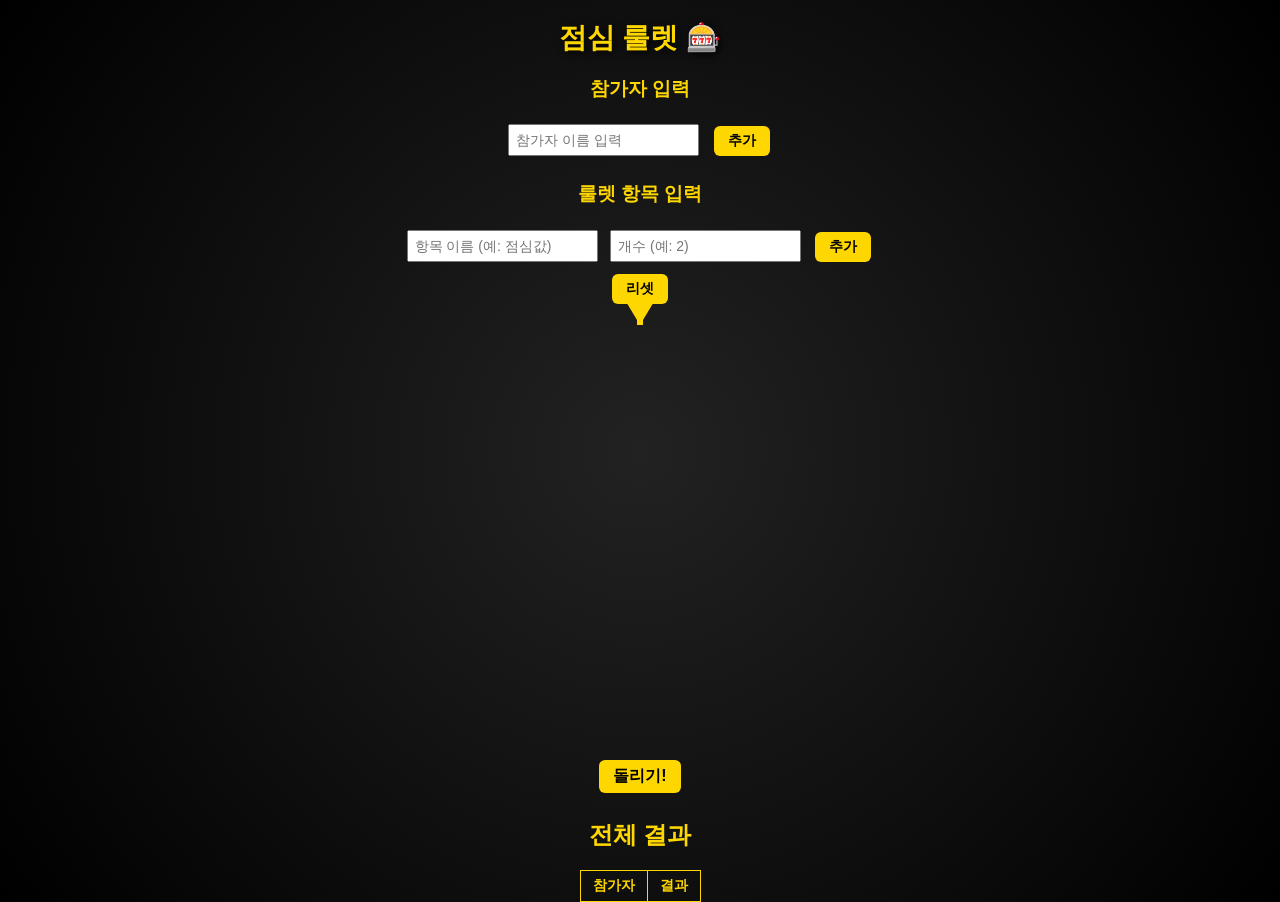
==== index.html @ d239b12f "Add files via upload" ====
<!DOCTYPE html>
<html lang="ko">
<head>
  <meta charset="UTF-8">
  <title>점심 룰렛 🎰</title>
  <!-- CSS 연결 (캐시 무시용 버전 파라미터 포함) -->
  <link rel="stylesheet" href="style.css?v=3">
</head>
<body>
  <h1>점심 룰렛 🎰</h1>

  <div class="settings">
    <h3>참가자 입력</h3>
    <input type="text" id="participantInput" placeholder="참가자 이름 입력">
    <button onclick="addParticipant()">추가</button>
    <div id="participantList"></div>

    <h3>룰렛 항목 입력</h3>
    <input type="text" id="optionName" placeholder="항목 이름 (예: 점심값)">
    <input type="number" id="optionCount" placeholder="개수 (예: 2)" min="1">
    <button onclick="addOption()">추가</button>
    <div id="optionList"></div>

    <button onclick="resetRoulette()">리셋</button>
  </div>

  <div class="roulette-container">
    <canvas id="roulette" width="400" height="400"></canvas>
    <div class="pointer"></div>
    <button class="spin-btn" onclick="spinRoulette()">돌리기!</button>
  </div>

  <div id="result"></div>
  <h2>전체 결과</h2>
  <table id="historyTable">
    <thead>
      <tr><th>참가자</th><th>결과</th></tr>
    </thead>
    <tbody id="history"></tbody>
  </table>

  <!-- JS 연결 (캐시 무시용 버전 파라미터 포함) -->
  <script src="script.js?v=3"></script>
</body>
</html>
---- style.css ----
body {
  font-family: 'Noto Sans KR', '맑은 고딕', Arial, sans-serif;
  font-size: 16px;
  text-align: center;
  background: radial-gradient(circle at center, #222 0%, #000 100%);
  color: gold;
  margin: 0;
  padding: 0;
}

h1 {
  text-shadow: 2px 2px 8px black;
  font-size: 28px;
}

.settings input {
  padding: 6px;
  font-size: 14px;
  margin: 4px;
}

button {
  margin: 6px;
  padding: 6px 14px;
  font-size: 14px;
  background: gold;
  border: none;
  border-radius: 6px;
  cursor: pointer;
  font-weight: bold;
}

button:hover {
  background: orange;
}

.roulette-container {
  position: relative;
  display: flex;
  flex-direction: column;
  align-items: center;
  margin-top: 30px; /* 리셋 버튼과 간격 띄우기 */
}

/* 아래를 향하는 삼각형 + 윗부분에 짧은 꼬리 */
.pointer {
  position: absolute;
  top: -40px;   /* 룰렛 위쪽에서 띄우기 */
  left: 50%;
  transform: translateX(-50%);
  width: 0;
  height: 0;
  border-left: 15px solid transparent;
  border-right: 15px solid transparent;
  border-top: 25px solid gold; /* 아래쪽을 향하는 삼각형 */
}
.pointer::after {
  content: "";
  position: absolute;
  top: -12px;   /* 삼각형 윗부분에 꼬리 붙이기 */
  left: -3px;
  width: 6px;
  height: 12px;
  background: gold;
}

.spin-btn {
  margin-top: 20px;
  font-size: 16px;
}

#result h2 {
  font-size: 18px;
}

#historyTable {
  margin: 0 auto;
  border-collapse: collapse;
  font-size: 14px;
}

#historyTable th, #historyTable td {
  border: 1px solid gold;
  padding: 6px 12px;
}
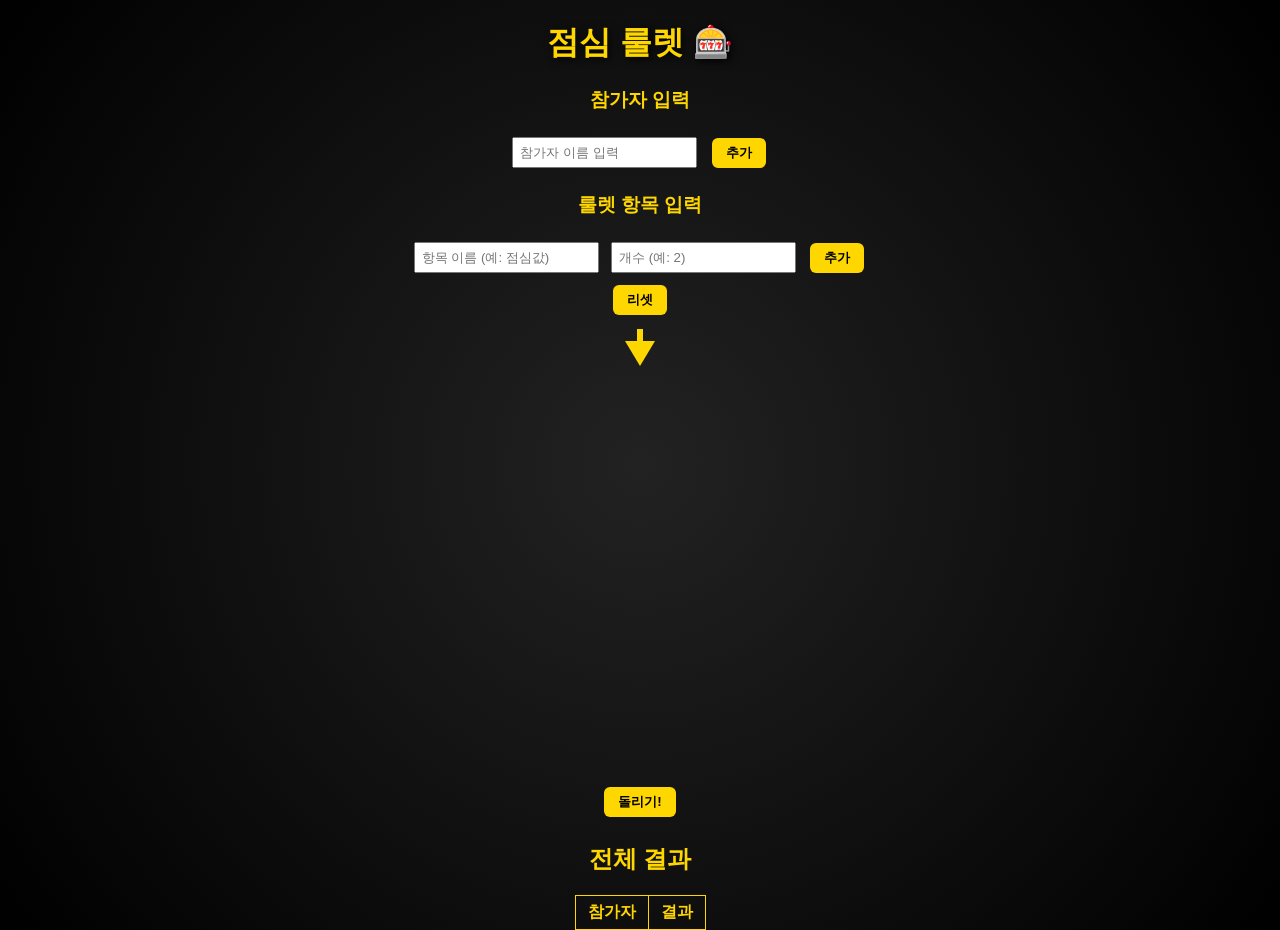
==== commit 27f4e831: "Add files via upload" ====
--- a/index.html
+++ b/index.html
@@ -3,8 +3,7 @@
 <head>
   <meta charset="UTF-8">
   <title>점심 룰렛 🎰</title>
-  <!-- CSS 연결 (캐시 무시용 버전 파라미터 포함) -->
-  <link rel="stylesheet" href="style.css?v=3">
+  <link rel="stylesheet" href="style.css?v=5">
 </head>
 <body>
   <h1>점심 룰렛 🎰</h1>
@@ -39,7 +38,6 @@
     <tbody id="history"></tbody>
   </table>
 
-  <!-- JS 연결 (캐시 무시용 버전 파라미터 포함) -->
-  <script src="script.js?v=3"></script>
+  <script src="script.js?v=5"></script>
 </body>
 </html>
--- a/style.css
+++ b/style.css
@@ -1,6 +1,5 @@
 body {
-  font-family: 'Noto Sans KR', '맑은 고딕', Arial, sans-serif;
-  font-size: 16px;
+  font-family: 'Noto Sans KR', Arial, sans-serif;
   text-align: center;
   background: radial-gradient(circle at center, #222 0%, #000 100%);
   color: gold;
@@ -10,19 +9,16 @@
 
 h1 {
   text-shadow: 2px 2px 8px black;
-  font-size: 28px;
 }
 
 .settings input {
   padding: 6px;
-  font-size: 14px;
   margin: 4px;
 }
 
 button {
   margin: 6px;
   padding: 6px 14px;
-  font-size: 14px;
   background: gold;
   border: none;
   border-radius: 6px;
@@ -39,13 +35,12 @@
   display: flex;
   flex-direction: column;
   align-items: center;
-  margin-top: 30px; /* 리셋 버튼과 간격 띄우기 */
+  margin-top: 60px; /* 리셋 버튼과 간격을 넉넉히 확보 */
 }
 
-/* 아래를 향하는 삼각형 + 윗부분에 짧은 꼬리 */
 .pointer {
   position: absolute;
-  top: -40px;   /* 룰렛 위쪽에서 띄우기 */
+  top: -40px;
   left: 50%;
   transform: translateX(-50%);
   width: 0;
@@ -57,28 +52,17 @@
 .pointer::after {
   content: "";
   position: absolute;
-  top: -12px;   /* 삼각형 윗부분에 꼬리 붙이기 */
+  bottom: 25px;   /* 삼각형 위쪽에 꼬리 붙이기 */
   left: -3px;
   width: 6px;
   height: 12px;
   background: gold;
 }
 
-.spin-btn {
-  margin-top: 20px;
-  font-size: 16px;
-}
-
-#result h2 {
-  font-size: 18px;
-}
-
 #historyTable {
   margin: 0 auto;
   border-collapse: collapse;
-  font-size: 14px;
 }
-
 #historyTable th, #historyTable td {
   border: 1px solid gold;
   padding: 6px 12px;
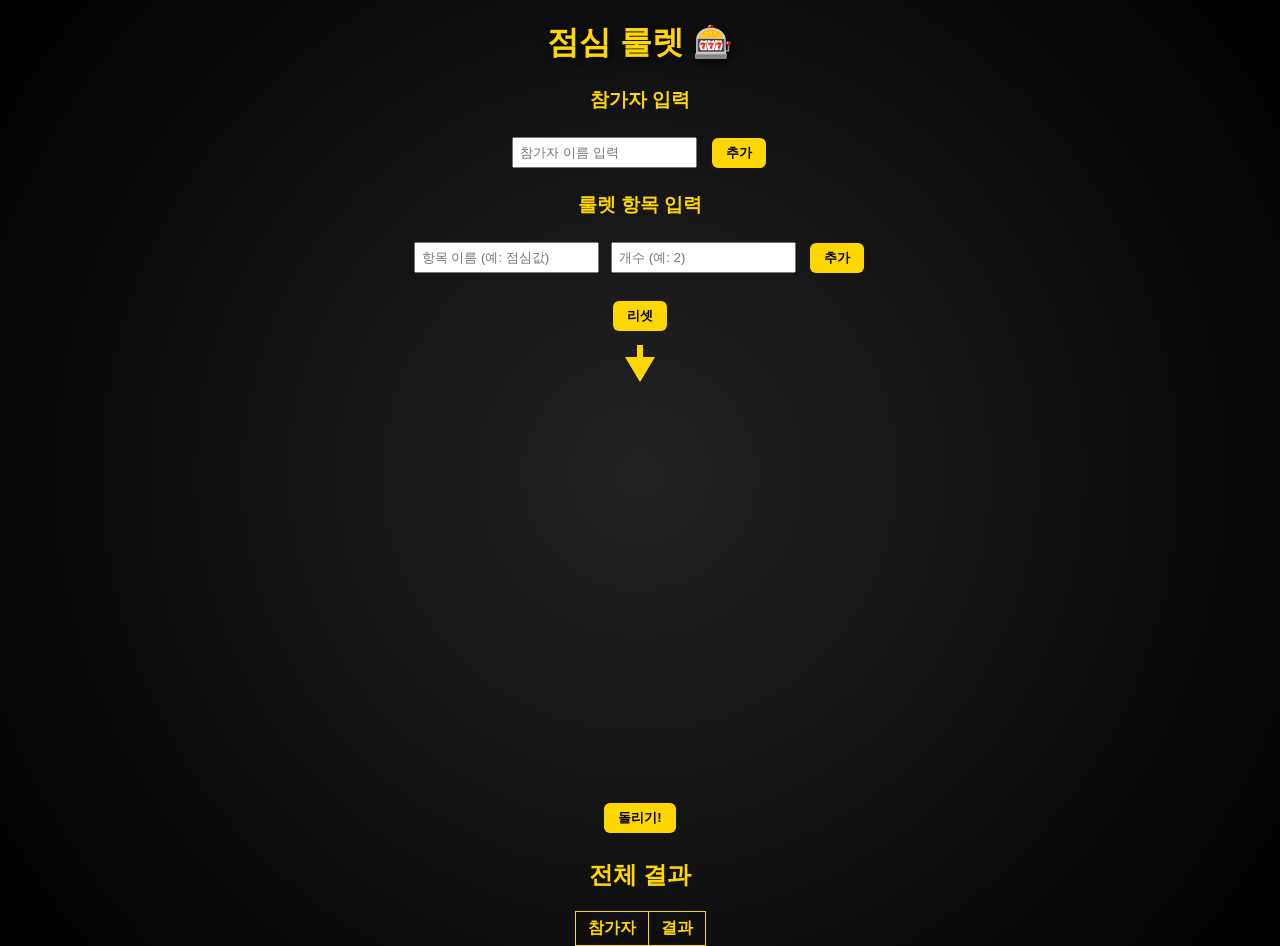
==== commit 680e4219: "Add files via upload" ====
--- a/index.html
+++ b/index.html
@@ -3,7 +3,7 @@
 <head>
   <meta charset="UTF-8">
   <title>점심 룰렛 🎰</title>
-  <link rel="stylesheet" href="style.css?v=5">
+  <link rel="stylesheet" href="style.css?v=6">
 </head>
 <body>
   <h1>점심 룰렛 🎰</h1>
@@ -12,13 +12,13 @@
     <h3>참가자 입력</h3>
     <input type="text" id="participantInput" placeholder="참가자 이름 입력">
     <button onclick="addParticipant()">추가</button>
-    <div id="participantList"></div>
+    <ul id="participantList"></ul>
 
     <h3>룰렛 항목 입력</h3>
     <input type="text" id="optionName" placeholder="항목 이름 (예: 점심값)">
     <input type="number" id="optionCount" placeholder="개수 (예: 2)" min="1">
     <button onclick="addOption()">추가</button>
-    <div id="optionList"></div>
+    <ul id="optionList"></ul>
 
     <button onclick="resetRoulette()">리셋</button>
   </div>
@@ -38,6 +38,6 @@
     <tbody id="history"></tbody>
   </table>
 
-  <script src="script.js?v=5"></script>
+  <script src="script.js?v=6"></script>
 </body>
 </html>
--- a/style.css
+++ b/style.css
@@ -30,12 +30,21 @@
   background: orange;
 }
 
+.settings ul {
+  list-style: none;
+  padding: 0;
+}
+
+.settings li {
+  margin: 4px 0;
+}
+
 .roulette-container {
   position: relative;
   display: flex;
   flex-direction: column;
   align-items: center;
-  margin-top: 60px; /* 리셋 버튼과 간격을 넉넉히 확보 */
+  margin-top: 60px; /* 리셋 버튼과 간격 확보 */
 }
 
 .pointer {
@@ -47,7 +56,7 @@
   height: 0;
   border-left: 15px solid transparent;
   border-right: 15px solid transparent;
-  border-top: 25px solid gold; /* 아래쪽을 향하는 삼각형 */
+  border-top: 25px solid gold;
 }
 .pointer::after {
   content: "";
